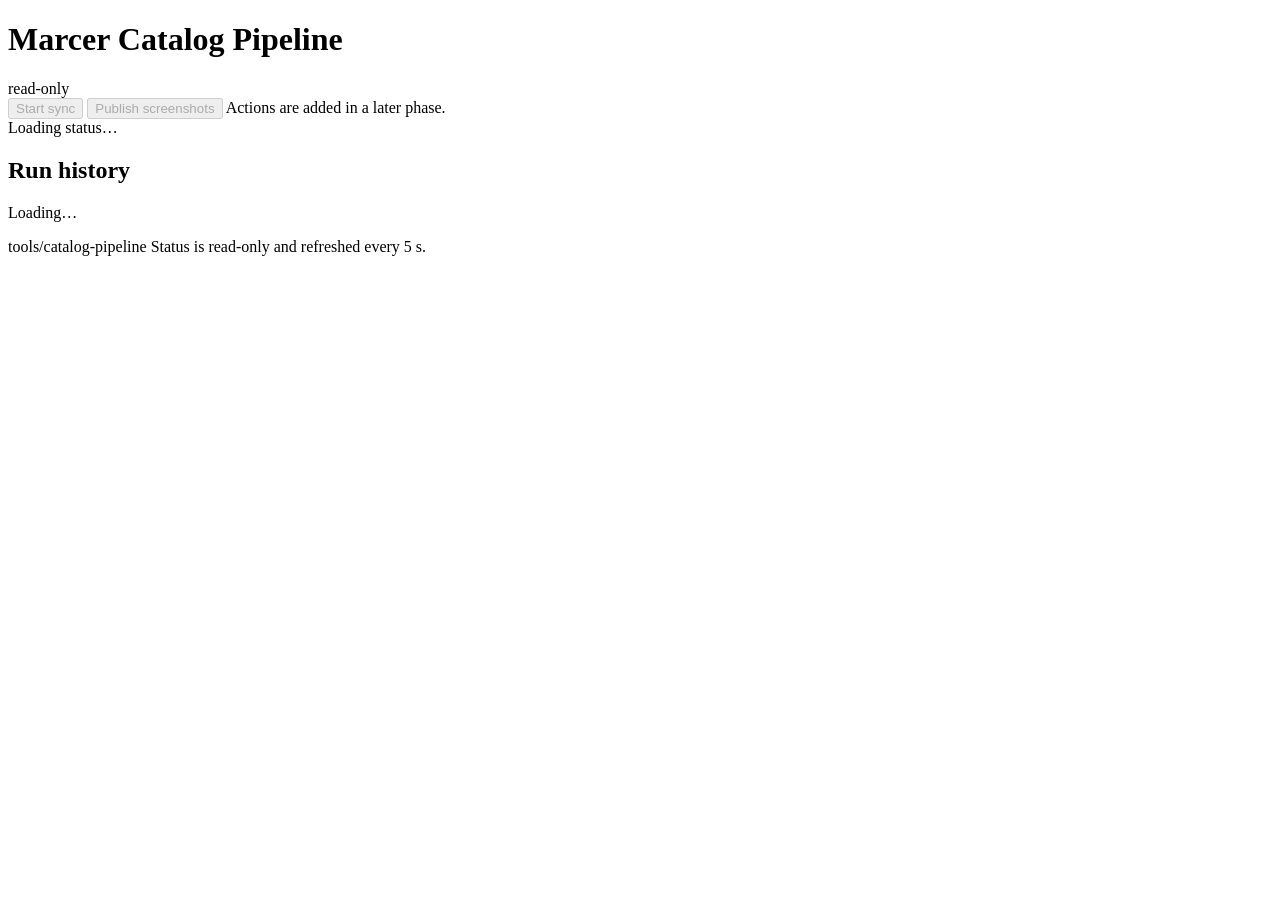
==== tools/catalog-pipeline/web/index.html @ d207f931 "feat(catalog-pipeline): add read-only status web UI" ====
<!DOCTYPE html>
<!-- Copyright (c) 2026 Stefan Koelle (https://stefankoelle.de)
     Licensed under the MIT License. See LICENSE file in project root. -->
<html lang="en">
<head>
<meta charset="utf-8">
<title>Marcer Catalog Pipeline</title>
<meta name="viewport" content="width=device-width, initial-scale=1">
<link rel="stylesheet" href="/static/style.css">
</head>
<body>
<header>
  <div class="headline">
    <h1>Marcer Catalog Pipeline</h1>
    <span class="badge badge-readonly">read-only</span>
  </div>
  <div class="meta">
    <span id="version"></span>
    <span id="updated"></span>
  </div>
</header>

<div class="actions">
  <button type="button" disabled title="Phase 2">Start sync</button>
  <button type="button" disabled title="Phase 5">Publish screenshots</button>
  <span class="hint">Actions are added in a later phase.</span>
</div>

<div id="banner" class="banner" hidden></div>

<main>
  <section class="grid" id="cards" aria-live="polite">
    <div class="card placeholder">Loading status…</div>
  </section>

  <section class="panel">
    <h2>Run history</h2>
    <div id="runs" class="table-wrap"><p class="muted">Loading…</p></div>
  </section>
</main>

<footer>
  <span>tools/catalog-pipeline</span>
  <span>Status is read-only and refreshed every 5 s.</span>
</footer>

<script src="/static/app.js"></script>
</body>
</html>
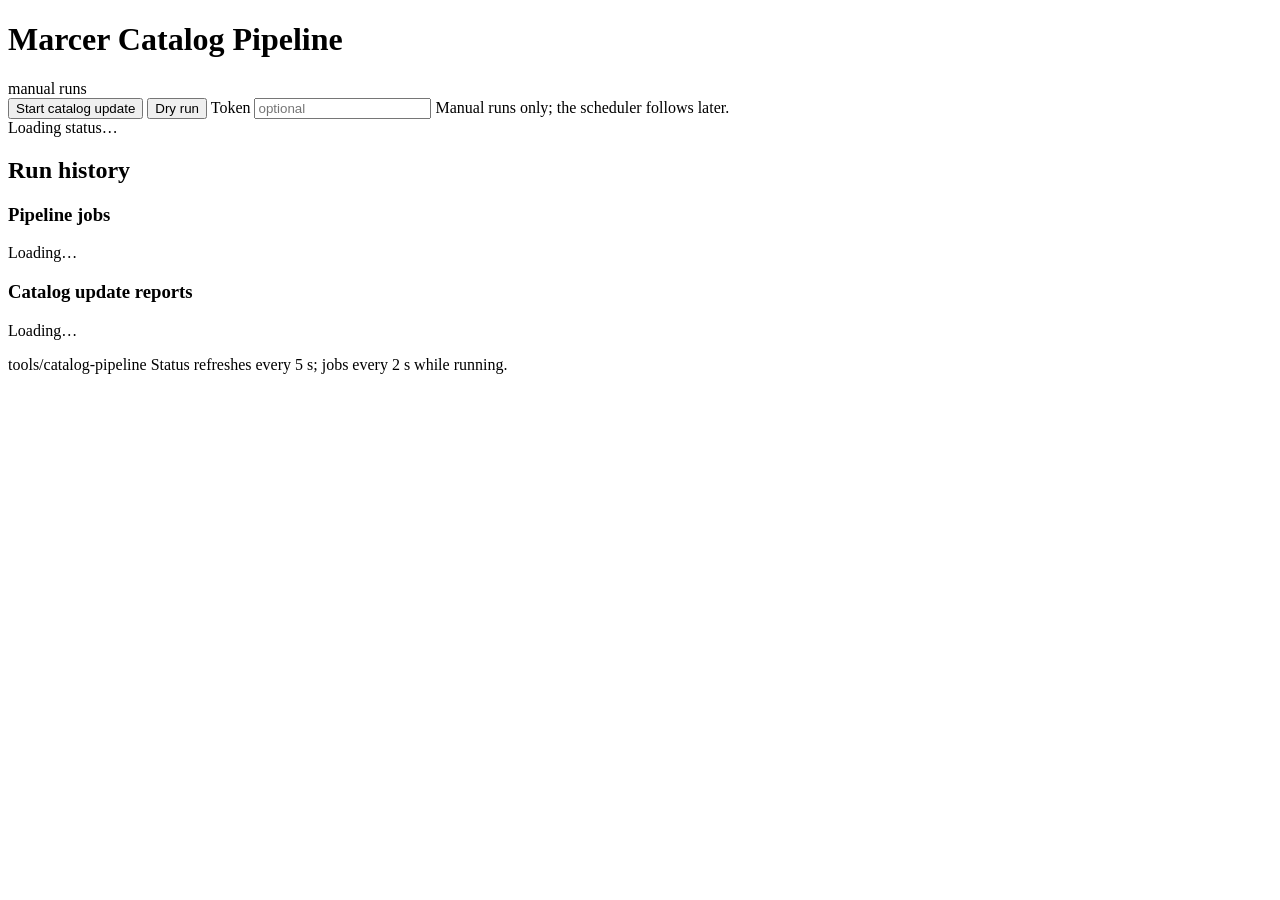
==== commit 2e8c85ac: "feat(catalog-pipeline): add manual job control and runner" ====
--- a/tools/catalog-pipeline/web/index.html
+++ b/tools/catalog-pipeline/web/index.html
@@ -12,7 +12,7 @@
 <header>
   <div class="headline">
     <h1>Marcer Catalog Pipeline</h1>
-    <span class="badge badge-readonly">read-only</span>
+    <span class="badge badge-readonly">manual runs</span>
   </div>
   <div class="meta">
     <span id="version"></span>
@@ -21,27 +21,49 @@
 </header>
 
 <div class="actions">
-  <button type="button" disabled title="Phase 2">Start sync</button>
-  <button type="button" disabled title="Phase 5">Publish screenshots</button>
-  <span class="hint">Actions are added in a later phase.</span>
+  <button type="button" id="start-full" class="primary">Start catalog update</button>
+  <button type="button" id="start-dry">Dry run</button>
+  <button type="button" id="cancel-job" class="danger" hidden>Cancel</button>
+  <label class="token">Token
+    <input id="token" type="password" autocomplete="off" placeholder="optional">
+  </label>
+  <span class="hint" id="action-hint">Manual runs only; the scheduler follows later.</span>
 </div>
 
 <div id="banner" class="banner" hidden></div>
 
-<main>
-  <section class="grid" id="cards" aria-live="polite">
-    <div class="card placeholder">Loading status…</div>
-  </section>
+<main class="dashboard">
+  <div class="left-pane">
+    <section id="job-panel" class="panel job-panel" hidden>
+      <div class="job-head">
+        <h2>Current job</h2>
+        <span id="job-status"></span>
+      </div>
+      <div id="job-meta" class="kv"></div>
+      <pre id="job-log" class="job-log"></pre>
+    </section>
 
-  <section class="panel">
-    <h2>Run history</h2>
-    <div id="runs" class="table-wrap"><p class="muted">Loading…</p></div>
-  </section>
+    <section class="grid" id="cards" aria-live="polite">
+      <div class="card placeholder">Loading status…</div>
+    </section>
+
+    <section class="panel">
+      <h2>Run history</h2>
+      <h3>Pipeline jobs</h3>
+      <div id="jobs" class="table-wrap"><p class="muted">Loading…</p></div>
+      <h3>Catalog update reports</h3>
+      <div id="runs" class="table-wrap"><p class="muted">Loading…</p></div>
+    </section>
+
+    <section id="screenshots" aria-live="polite"></section>
+  </div>
+
+  <aside class="card-stack" id="right-column" aria-live="polite"></aside>
 </main>
 
 <footer>
   <span>tools/catalog-pipeline</span>
-  <span>Status is read-only and refreshed every 5 s.</span>
+  <span>Status refreshes every 5 s; jobs every 2 s while running.</span>
 </footer>
 
 <script src="/static/app.js"></script>
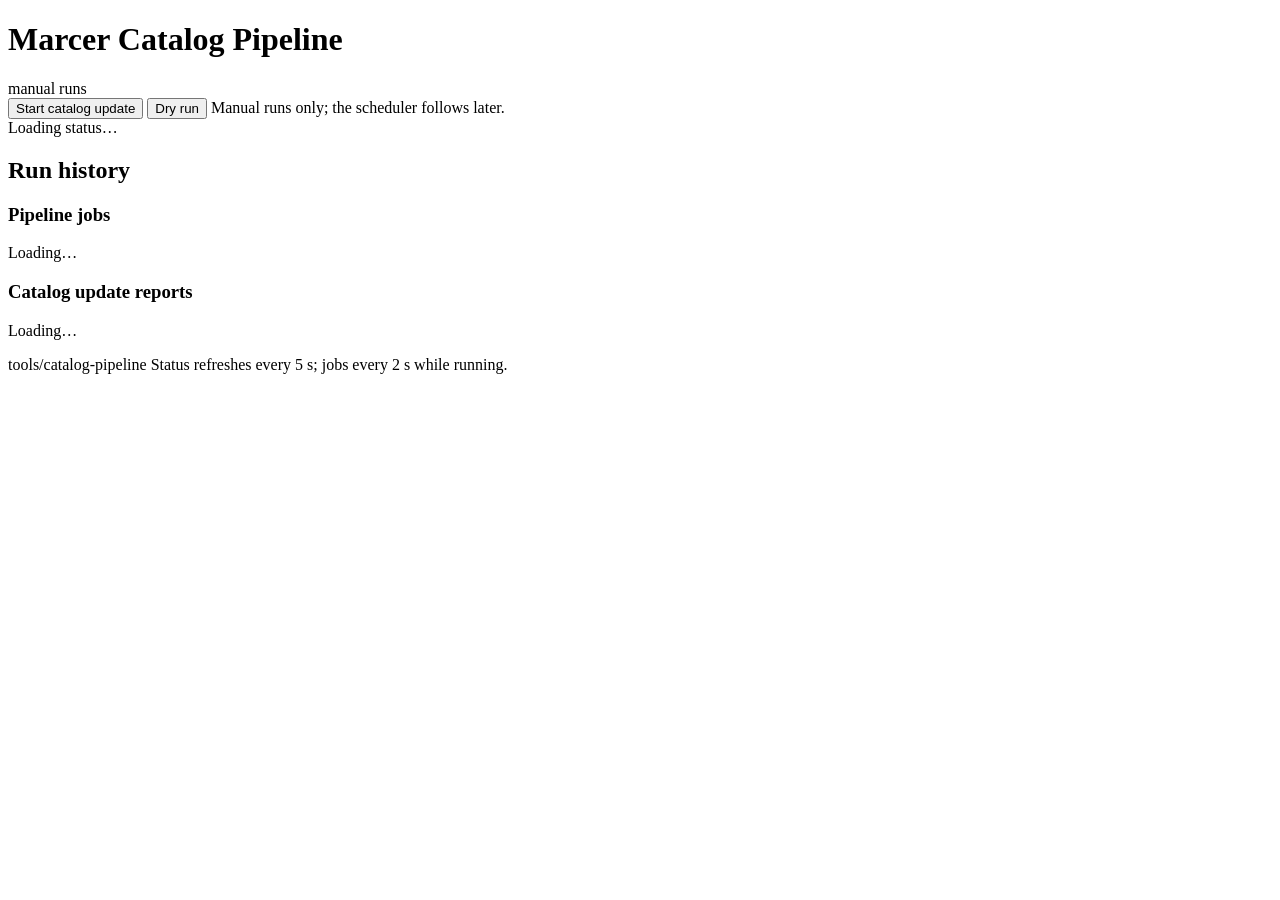
==== commit da5e52f9: "feat(pipeline): add deploy webhook and conditional token field" ====
--- a/tools/catalog-pipeline/web/index.html
+++ b/tools/catalog-pipeline/web/index.html
@@ -24,8 +24,8 @@
   <button type="button" id="start-full" class="primary">Start catalog update</button>
   <button type="button" id="start-dry">Dry run</button>
   <button type="button" id="cancel-job" class="danger" hidden>Cancel</button>
-  <label class="token">Token
-    <input id="token" type="password" autocomplete="off" placeholder="optional">
+  <label class="token" id="token-field" hidden>Pipeline token
+    <input id="token" type="password" autocomplete="off" placeholder="Bearer token">
   </label>
   <span class="hint" id="action-hint">Manual runs only; the scheduler follows later.</span>
 </div>
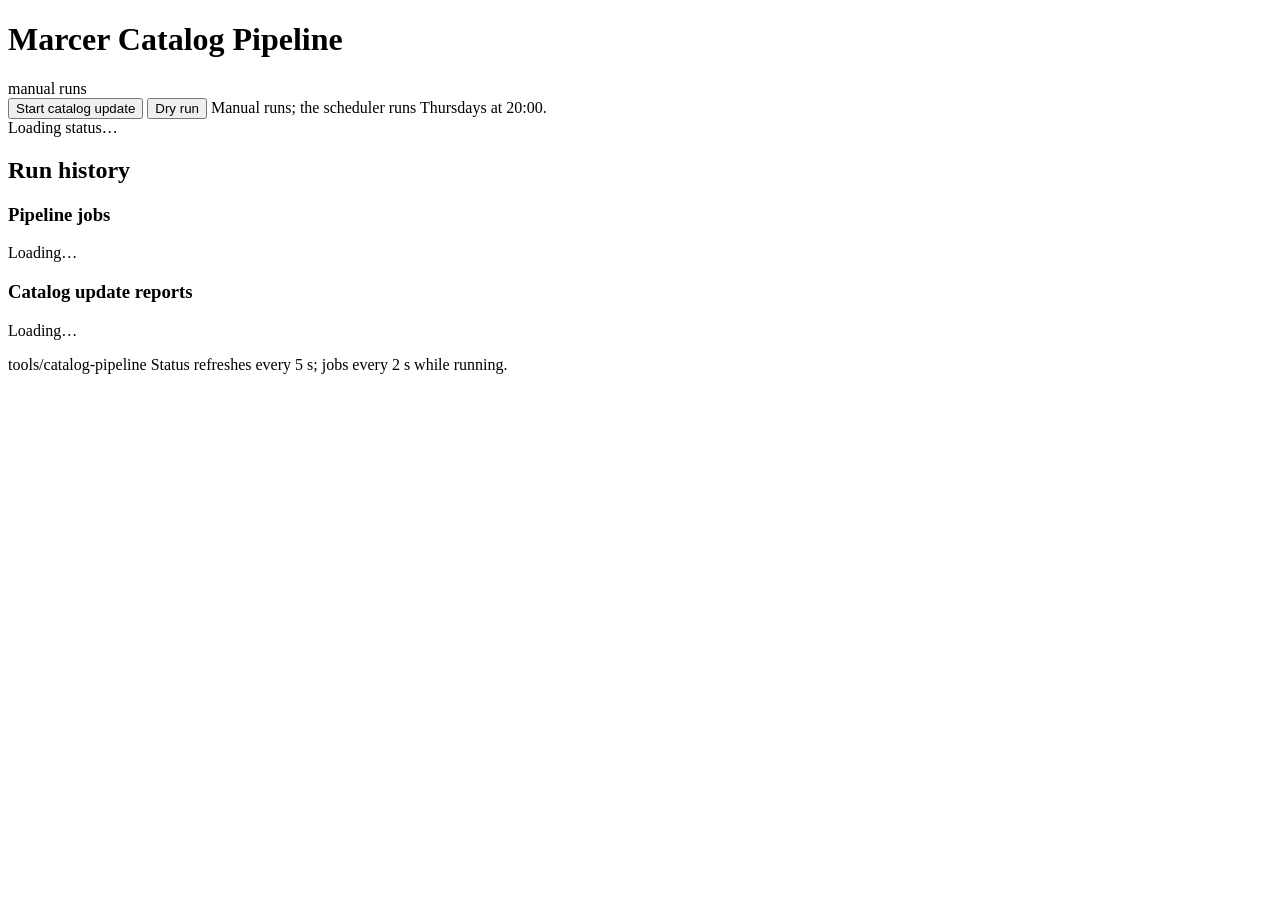
==== commit 38696002: "feat(catalog-pipeline): add weekly scheduler" ====
--- a/tools/catalog-pipeline/web/index.html
+++ b/tools/catalog-pipeline/web/index.html
@@ -6,6 +6,7 @@
 <meta charset="utf-8">
 <title>Marcer Catalog Pipeline</title>
 <meta name="viewport" content="width=device-width, initial-scale=1">
+<link rel="icon" type="image/svg+xml" href="/static/favicon.svg">
 <link rel="stylesheet" href="/static/style.css">
 </head>
 <body>
@@ -27,7 +28,7 @@
   <label class="token" id="token-field" hidden>Pipeline token
     <input id="token" type="password" autocomplete="off" placeholder="Bearer token">
   </label>
-  <span class="hint" id="action-hint">Manual runs only; the scheduler follows later.</span>
+  <span class="hint" id="action-hint">Manual runs; the scheduler runs Thursdays at 20:00.</span>
 </div>
 
 <div id="banner" class="banner" hidden></div>
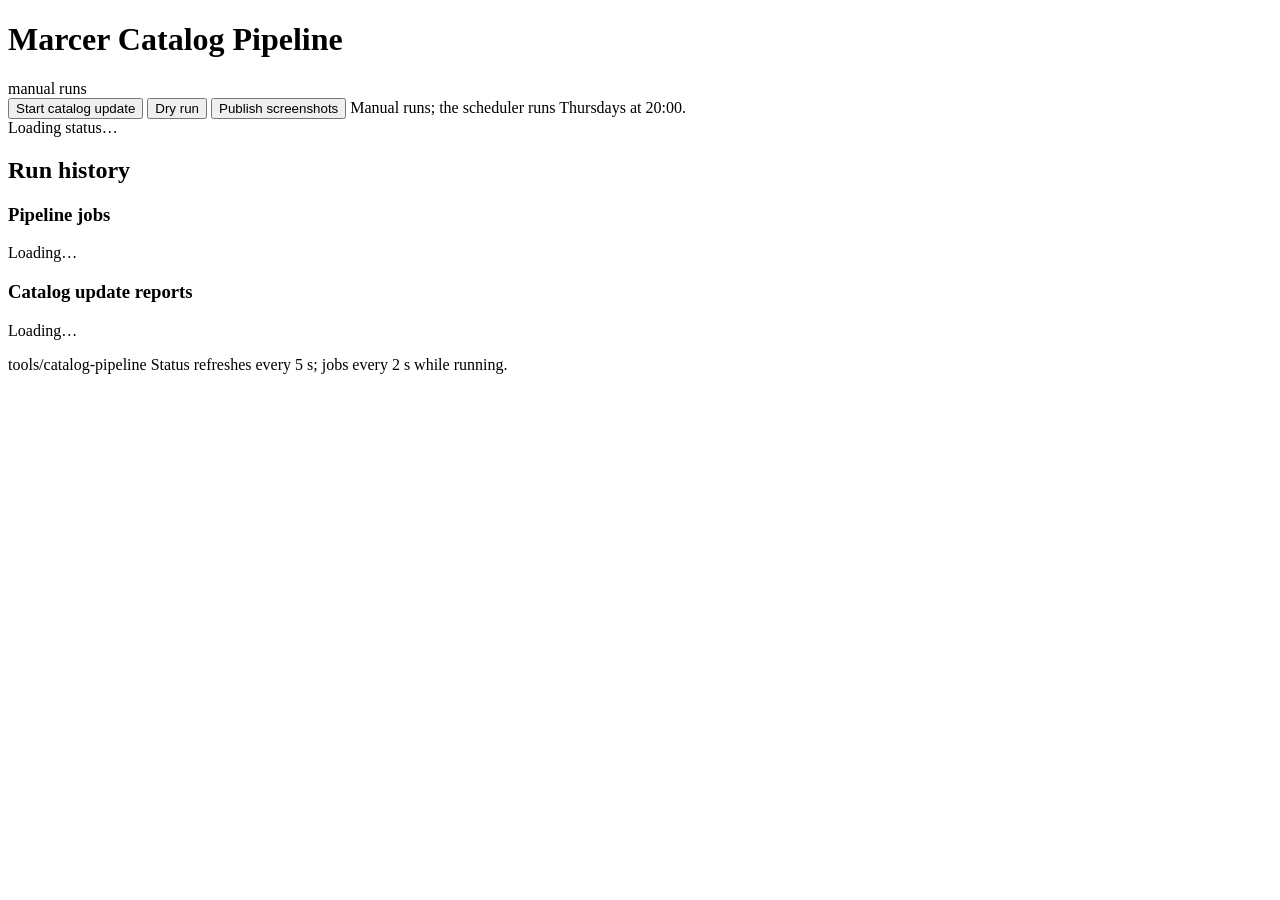
==== commit 875ad0c1: "feat(pipeline): add screenshot publishing" ====
--- a/tools/catalog-pipeline/web/index.html
+++ b/tools/catalog-pipeline/web/index.html
@@ -24,6 +24,7 @@
 <div class="actions">
   <button type="button" id="start-full" class="primary">Start catalog update</button>
   <button type="button" id="start-dry">Dry run</button>
+  <button type="button" id="publish-screenshots">Publish screenshots</button>
   <button type="button" id="cancel-job" class="danger" hidden>Cancel</button>
   <label class="token" id="token-field" hidden>Pipeline token
     <input id="token" type="password" autocomplete="off" placeholder="Bearer token">
